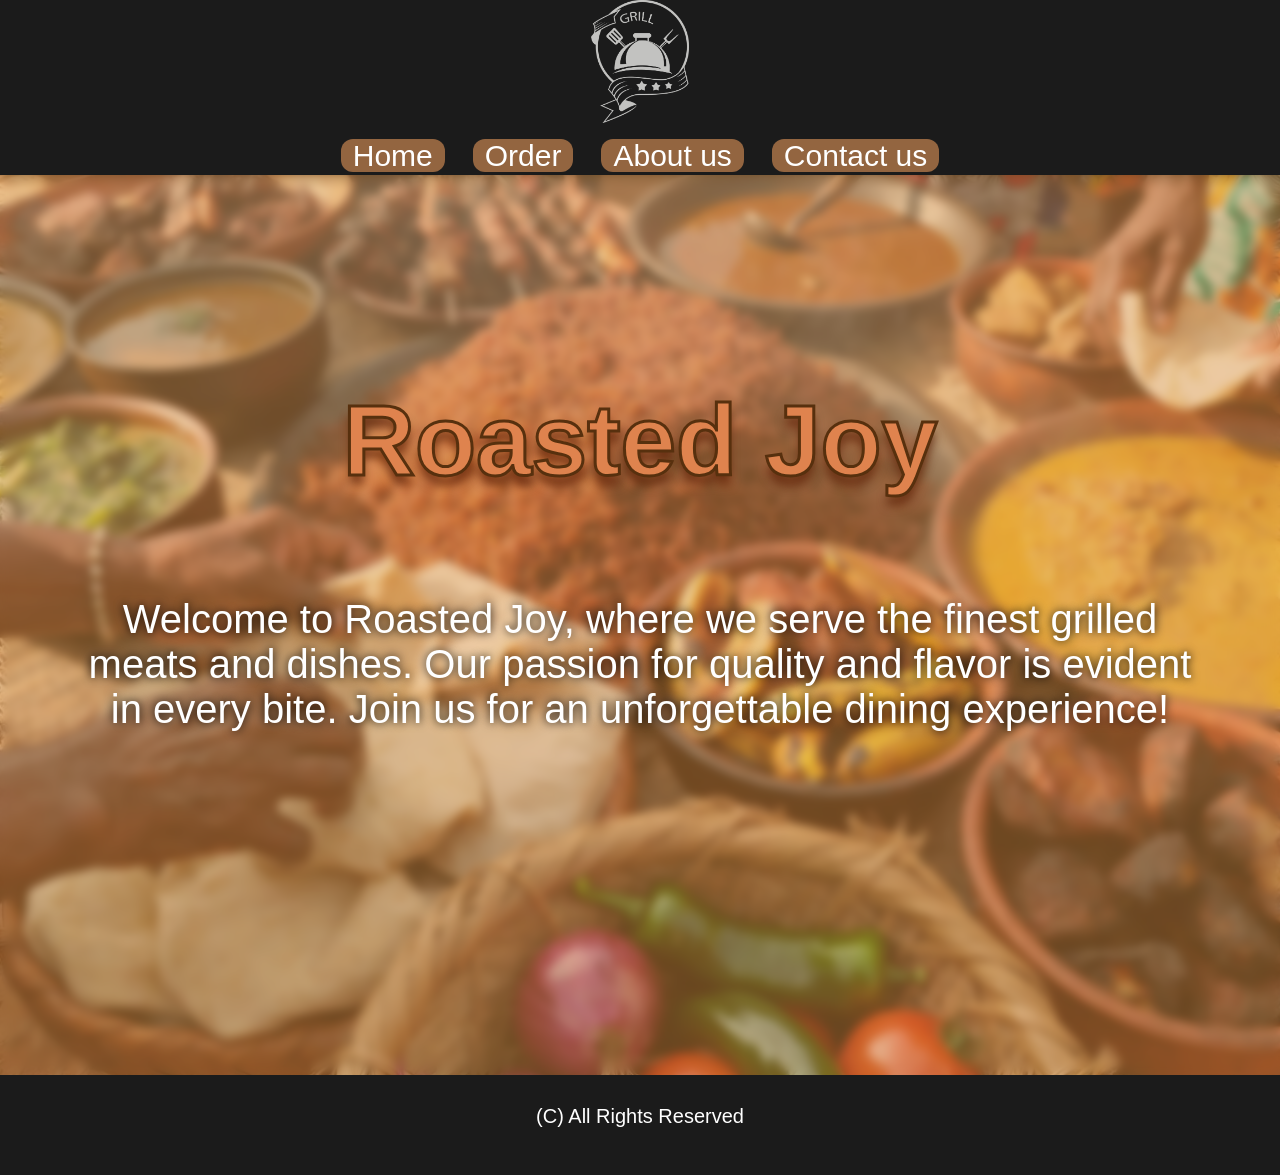
==== index.html @ 41d33262 "first commit" ====
<!doctype html>
<html>
  <head>
    <meta charset="utf-8" />
    <title>Roasted Joy</title>
    <link href="./style.css" rel="stylesheet" />
  </head>
  <body>
    <header>
      <img src="./res/grill_logo.png" />
      <nav>
        <a href="#">Home</a>
        <a href="#">Order</a>
        <a href="#">About us</a>
        <a href="#">Contact us</a>
      </nav>
    </header>
    <main>
      <h1>Roasted Joy</h1>
      <p>
        Welcome to Roasted Joy, where we serve the finest grilled meats and
        dishes. Our passion for quality and flavor is evident in every bite.
        Join us for an unforgettable dining experience!
      </p>
    </main>
    <footer>
      <p>(C) All Rights Reserved</p>
    </footer>
  </body>
</html>
---- style.css ----
*{
    margin: 0;
    padding: 0;
}

body{
    background: url("./res/Meeting-with-food-1536x1024.jpg");
    background-repeat: no-repeat;
    background-position: center;
    background-size: cover;
}

header{
    background-color: #1b1b1b;
    height: 175px;
    box-shadow: 0px 1px 10px black;
    text-align: center;
}

header img{
    height: 70%;
    margin-bottom: 12px;
}

header nav {
    height: 100px;
}

header nav a{
    color: white;
    text-decoration: none;
    font-size: 30px;
    font-family: Arial, Helvetica, sans-serif;
    margin-left: 12px;
    margin-right: 12px;
    background-color: #ffa86186;
    padding-left: 12px;
    padding-right: 12px;
    border-radius: 12px;
}

header nav a:hover{
    transition: 0.2s;
    background-color: #e99c5ee7;
}

main{
    text-align: center;
    padding: 50px;
    height: 800px;
    background-color: #d891407c;
    backdrop-filter: blur(5px);
    display: flex;
    align-items: center;
    justify-content: center;
    flex-direction: column;
}

main h1{
    color:  #df834e;
    font-size: 100px;
    font-family: Arial, Helvetica, sans-serif;
    margin-bottom: 40px;
    font-weight: 900;
    text-shadow: 0px 10px 10px rgba(99, 39, 12, 0.747);
    -webkit-text-stroke: #57300e;
    -webkit-text-stroke-width: 3px;
}

main p{
    padding: 20px;
    padding-top: 5%;
    color:  white;
    font-size: 40px;
    font-family: Arial, Helvetica, sans-serif;
    height: 250px;
    text-shadow: 0px 0px 10px black;
}

footer{
    background-color: #1b1b1b;
    height: 100px;
    text-align: center;
    color: white;
    font-size: 20px;
    font-family: 'Segoe UI', Tahoma, Geneva, Verdana, sans-serif;
}
footer p{
    padding-top: 30px;
}
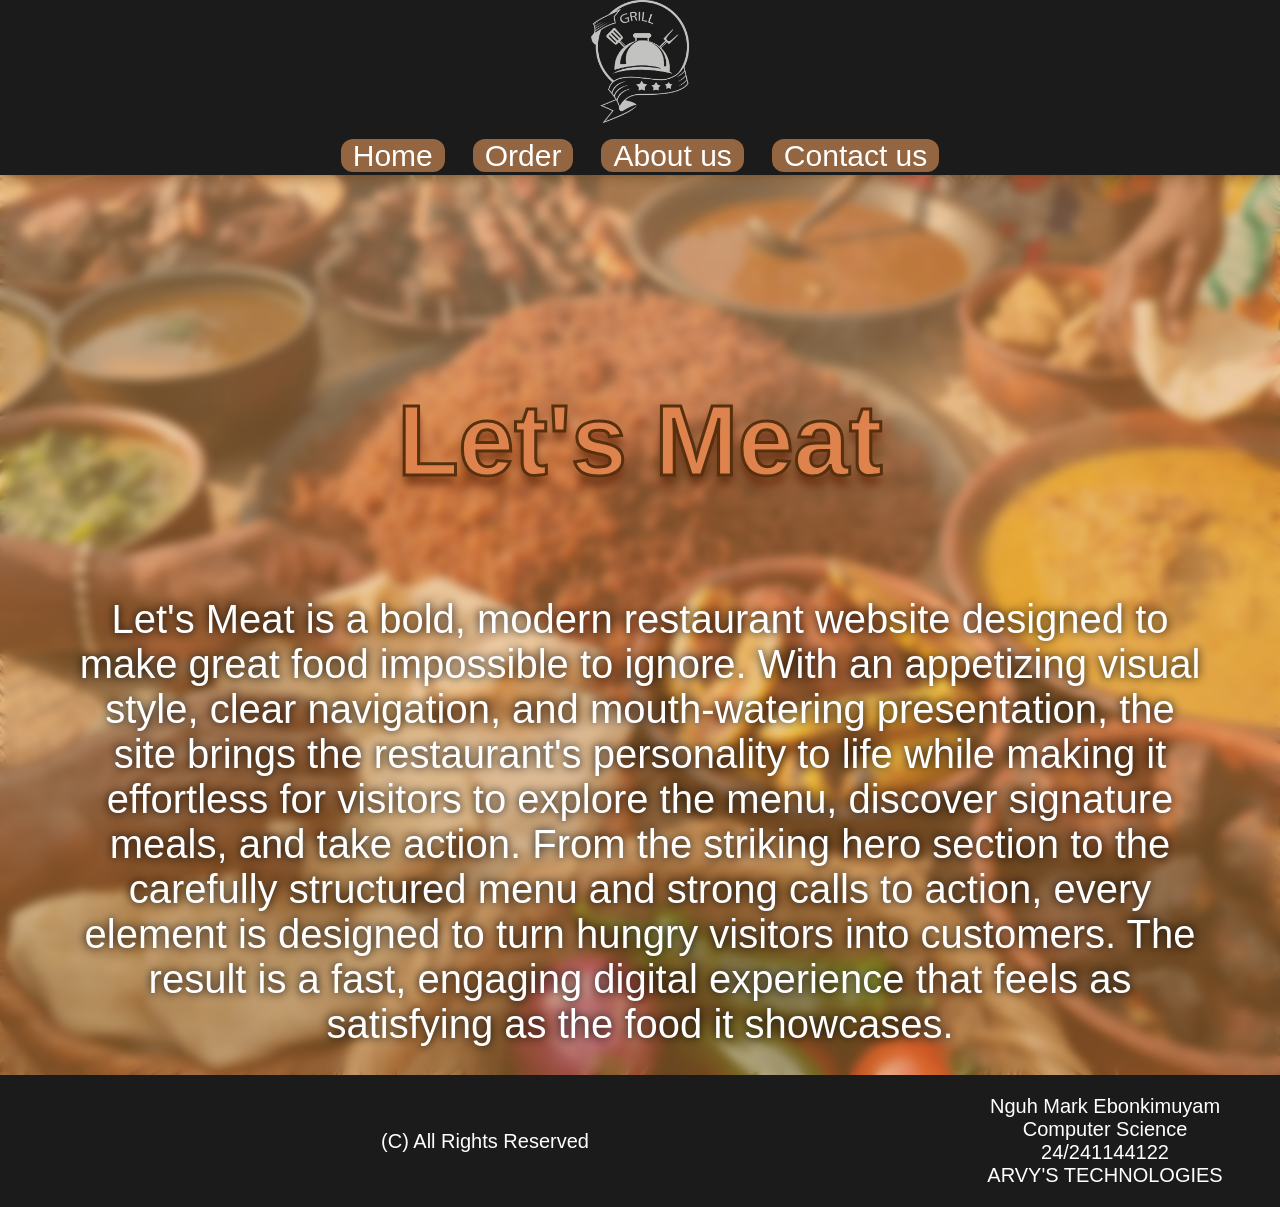
==== commit 7044c298: "edited the index.tml" ====
--- a/index.html
+++ b/index.html
@@ -16,15 +16,27 @@
       </nav>
     </header>
     <main>
-      <h1>Roasted Joy</h1>
+      <h1>Let's Meat</h1>
       <p>
-        Welcome to Roasted Joy, where we serve the finest grilled meats and
-        dishes. Our passion for quality and flavor is evident in every bite.
-        Join us for an unforgettable dining experience!
+        Let's Meat is a bold, modern restaurant website designed to make great
+        food impossible to ignore. With an appetizing visual style, clear
+        navigation, and mouth-watering presentation, the site brings the
+        restaurant's personality to life while making it effortless for visitors
+        to explore the menu, discover signature meals, and take action. From the
+        striking hero section to the carefully structured menu and strong calls
+        to action, every element is designed to turn hungry visitors into
+        customers. The result is a fast, engaging digital experience that feels
+        as satisfying as the food it showcases.
       </p>
     </main>
     <footer>
       <p>(C) All Rights Reserved</p>
+      <div>
+        <p>Nguh Mark Ebonkimuyam</p>
+        <p>Computer Science</p>
+        <p>24/241144122</p>
+        <p>ARVY'S TECHNOLOGIES</p>
+      </div>
     </footer>
   </body>
 </html>
--- a/style.css
+++ b/style.css
@@ -11,6 +11,7 @@
 }
 
 header{
+    width: 100%;
     background-color: #1b1b1b;
     height: 175px;
     box-shadow: 0px 1px 10px black;
@@ -79,12 +80,20 @@
 
 footer{
     background-color: #1b1b1b;
-    height: 100px;
     text-align: center;
     color: white;
     font-size: 20px;
     font-family: 'Segoe UI', Tahoma, Geneva, Verdana, sans-serif;
+    display: flex;
+    justify-content: space-around;
+    align-items: center;
+    padding: 1em
+}
+
+footer div{
+    flex: 1;
+    justify-self: end;
 }
 footer p{
-    padding-top: 30px;
+    flex: 3;
 }
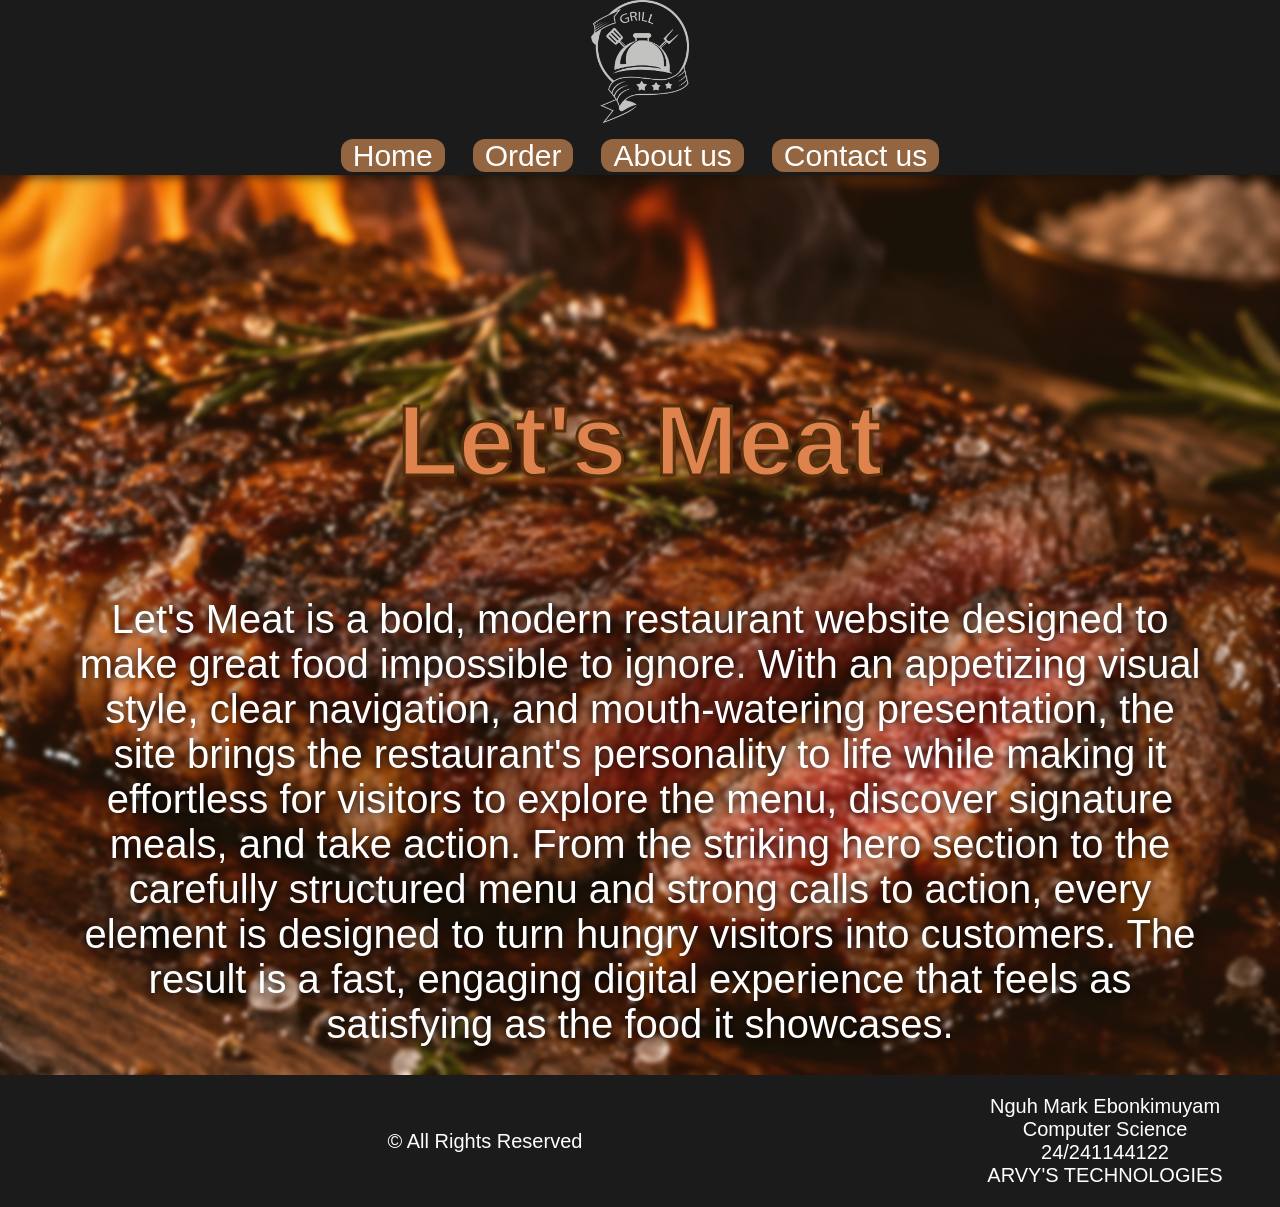
==== commit 1a936612: "added new background" ====
--- a/index.html
+++ b/index.html
@@ -30,7 +30,7 @@
       </p>
     </main>
     <footer>
-      <p>(C) All Rights Reserved</p>
+      <p>© All Rights Reserved</p>
       <div>
         <p>Nguh Mark Ebonkimuyam</p>
         <p>Computer Science</p>
--- a/style.css
+++ b/style.css
@@ -4,7 +4,7 @@
 }
 
 body{
-    background: url("./res/Meeting-with-food-1536x1024.jpg");
+    background: url("./res/bg.png");
     background-repeat: no-repeat;
     background-position: center;
     background-size: cover;
@@ -49,8 +49,8 @@
     text-align: center;
     padding: 50px;
     height: 800px;
-    background-color: #d891407c;
-    backdrop-filter: blur(5px);
+    background-color: #d891401e;
+    backdrop-filter: blur(2px);
     display: flex;
     align-items: center;
     justify-content: center;
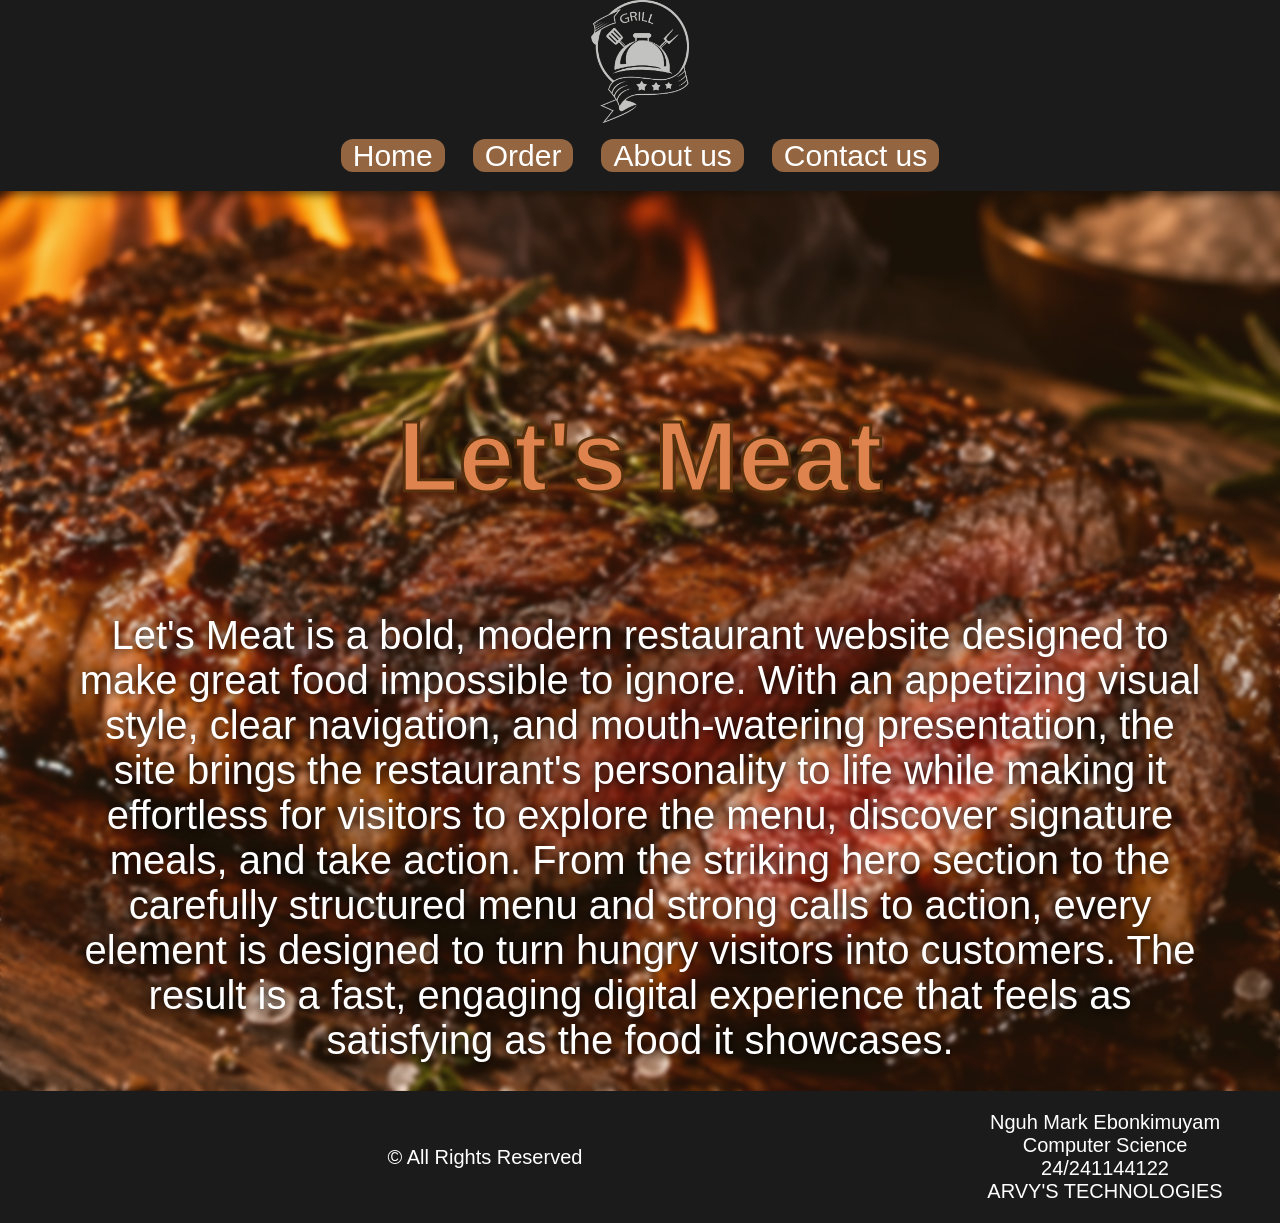
==== commit d31ce115: "added padding to header" ====
--- a/index.html
+++ b/index.html
@@ -2,7 +2,7 @@
 <html>
   <head>
     <meta charset="utf-8" />
-    <title>Roasted Joy</title>
+    <title>Let's Meat</title>
     <link href="./style.css" rel="stylesheet" />
   </head>
   <body>
--- a/style.css
+++ b/style.css
@@ -16,6 +16,7 @@
     height: 175px;
     box-shadow: 0px 1px 10px black;
     text-align: center;
+    padding-bottom: 1em;
 }
 
 header img{
